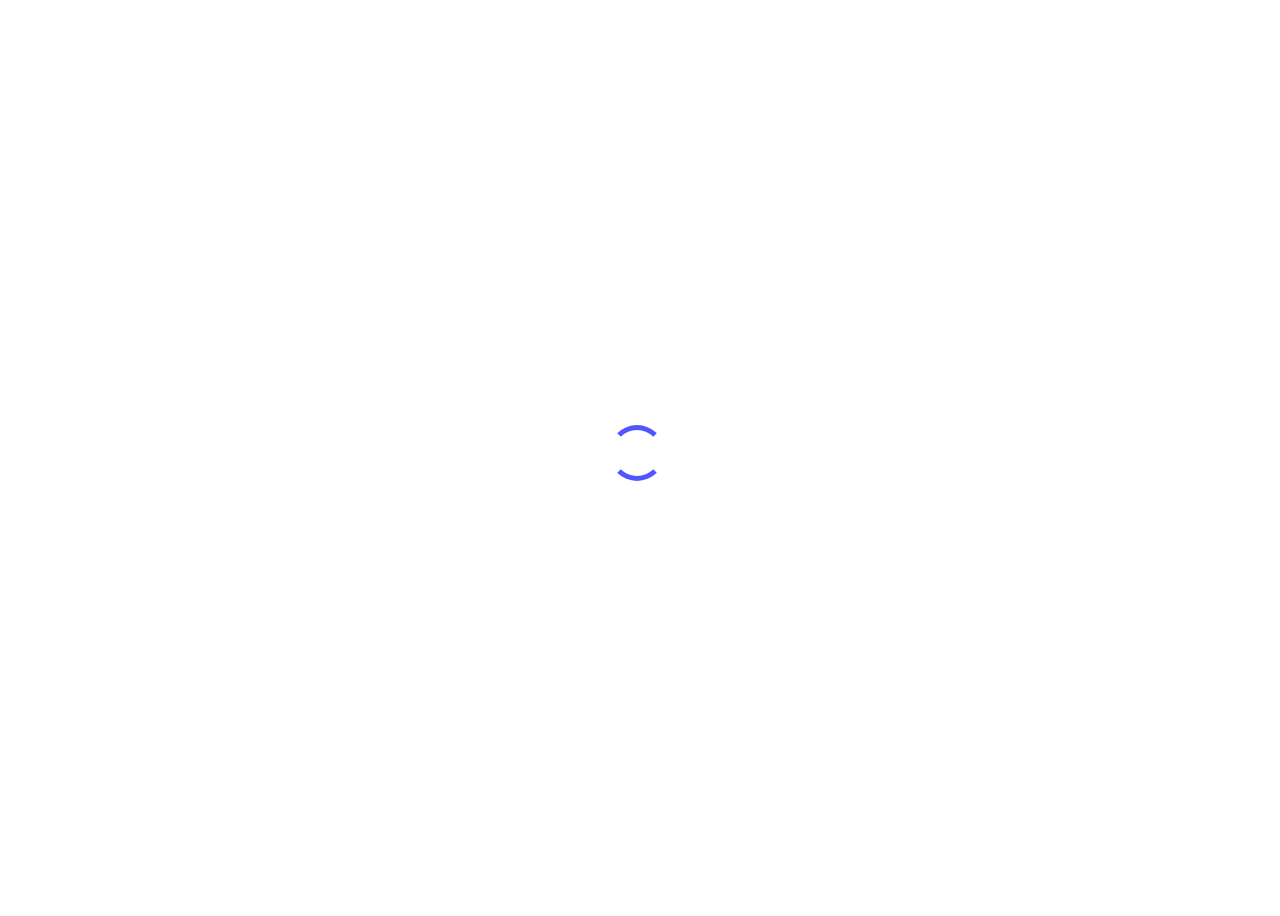
==== docs/index.html @ d43650a5 "Deploy to GitHub Pages" ====
<!DOCTYPE html>
<html lang="pt-BR">

<head>

  <!-- producao -->
  <base href="https://hendrilmendes.github.io/">

  <!-- dev -->
  <!-- <base href="/"> -->

  <meta charset="UTF-8">
  <meta content="IE=Edge" http-equiv="X-UA-Compatible">
  <meta name="description" content="Meu Devfolio">

  <!-- iOS meta tags & icons -->
  <meta name="apple-mobile-web-app-capable" content="yes">
  <meta name="apple-mobile-web-app-status-bar-style" content="black">
  <meta name="apple-mobile-web-app-title" content="Hendril Mendes">
  <link rel="apple-touch-icon" href="icons/Icon-192.png">

  <!-- Favicon -->
  <link rel="icon" type="image/png" href="favicon.png" />

  <title>Hendril Mendes</title>
  <link rel="manifest" href="manifest.json">

  <style>
    .lds-dual-ring {
      display: inline-block;
      width: 64px;
      height: 64px;
    }

    .lds-dual-ring:after {
      content: " ";
      display: block;
      width: 46px;
      height: 46px;
      margin: 1px;
      border-radius: 50%;
      border: 5px solid #5055FF;
      border-color: #5055FF transparent #5055FF transparent;
      animation: lds-dual-ring 1.2s linear infinite;
    }

    @keyframes lds-dual-ring {
      0% {
        transform: rotate(0deg);
      }

      100% {
        transform: rotate(360deg);
      }
    }

    .container {
      height: 100vh;
      display: flex;
      justify-content: center;
      align-items: center;
    }
  </style>

</head>

<body>

  <div class="container">
    <div class="center">
      <div class="lds-dual-ring">
        <div></div>
        <div></div>
      </div>
    </div>
  </div>
  <!-- This script installs service_worker.js to provide PWA functionality to
     application. For more information, see:
     https://developers.google.com/web/fundamentals/primers/service-workers -->
  <script>
    if ('serviceWorker' in navigator) {
      window.addEventListener('flutter-first-frame', function () {
        navigator.serviceWorker.register('flutter_service_worker.js?v=3219846311');
      });
    }
  </script>
  <script src="main.dart.js" type="application/javascript"></script>
</body>

</html>
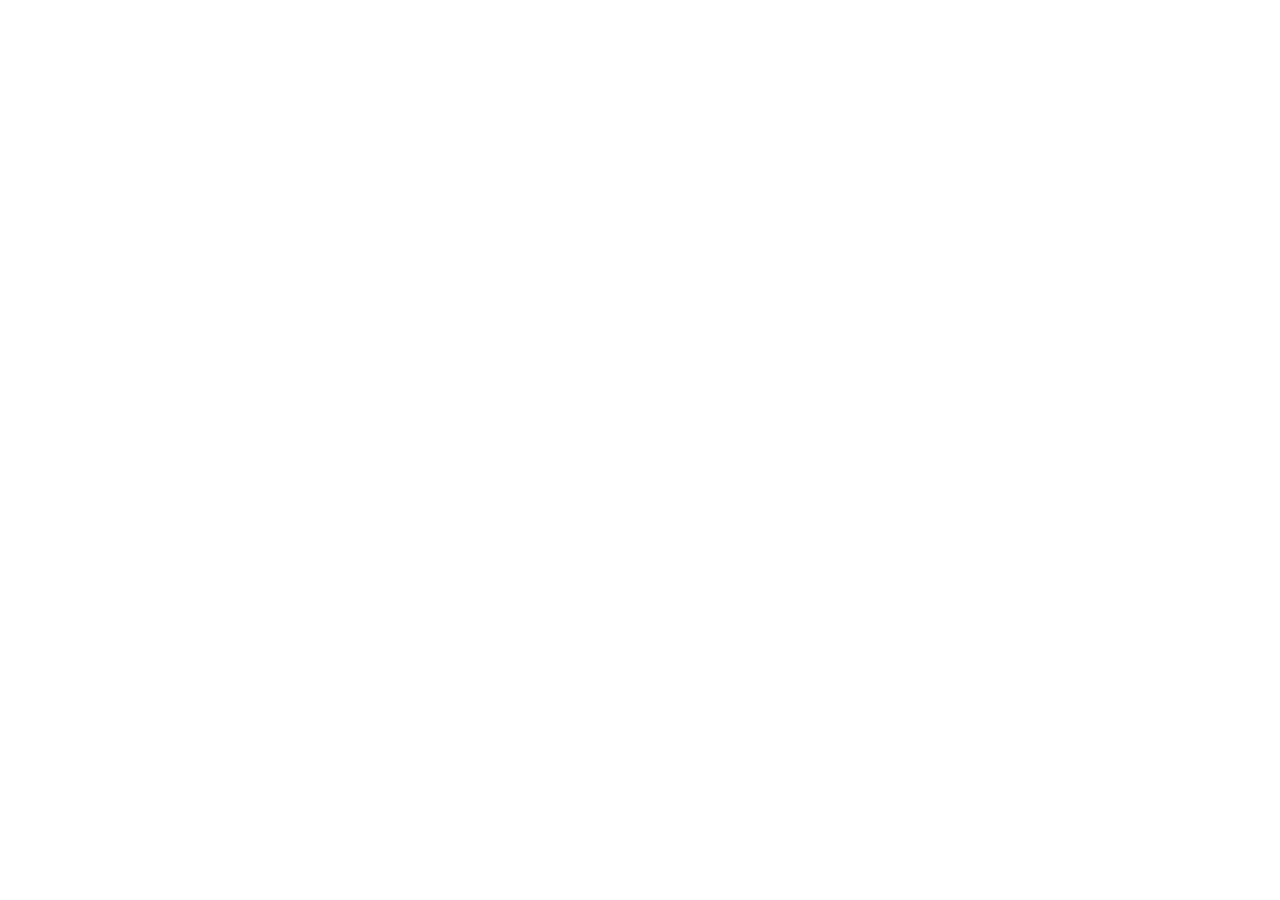
==== commit e928265d: "Deploy to GitHub Pages" ====
--- a/docs/index.html
+++ b/docs/index.html
@@ -4,17 +4,17 @@
 <head>
 
   <!-- producao -->
-  <base href="https://hendrilmendes.github.io/">
+  <!-- <base href="https://hendrilmendes.github.io/"> -->
 
   <!-- dev -->
-  <!-- <base href="/"> -->
+  <base href="/">
 
   <meta charset="UTF-8">
   <meta content="IE=Edge" http-equiv="X-UA-Compatible">
   <meta name="description" content="Meu Devfolio">
 
   <!-- iOS meta tags & icons -->
-  <meta name="apple-mobile-web-app-capable" content="yes">
+  <meta name="mobile-web-app-capable" content="yes">
   <meta name="apple-mobile-web-app-status-bar-style" content="black">
   <meta name="apple-mobile-web-app-title" content="Hendril Mendes">
   <link rel="apple-touch-icon" href="icons/Icon-192.png">
@@ -25,55 +25,10 @@
   <title>Hendril Mendes</title>
   <link rel="manifest" href="manifest.json">
 
-  <style>
-    .lds-dual-ring {
-      display: inline-block;
-      width: 64px;
-      height: 64px;
-    }
-
-    .lds-dual-ring:after {
-      content: " ";
-      display: block;
-      width: 46px;
-      height: 46px;
-      margin: 1px;
-      border-radius: 50%;
-      border: 5px solid #5055FF;
-      border-color: #5055FF transparent #5055FF transparent;
-      animation: lds-dual-ring 1.2s linear infinite;
-    }
-
-    @keyframes lds-dual-ring {
-      0% {
-        transform: rotate(0deg);
-      }
-
-      100% {
-        transform: rotate(360deg);
-      }
-    }
-
-    .container {
-      height: 100vh;
-      display: flex;
-      justify-content: center;
-      align-items: center;
-    }
-  </style>
-
 </head>
 
 <body>
 
-  <div class="container">
-    <div class="center">
-      <div class="lds-dual-ring">
-        <div></div>
-        <div></div>
-      </div>
-    </div>
-  </div>
   <!-- This script installs service_worker.js to provide PWA functionality to
      application. For more information, see:
      https://developers.google.com/web/fundamentals/primers/service-workers -->
@@ -85,6 +40,8 @@
     }
   </script>
   <script src="main.dart.js" type="application/javascript"></script>
+  <script src="https://maps.googleapis.com/maps/api/js?key=AIzaSyAKbz-0yZqck78_0fnJrKBPCXpIG4JPP7s&libraries=drawing">
+  </script>
 </body>
 
 </html>
